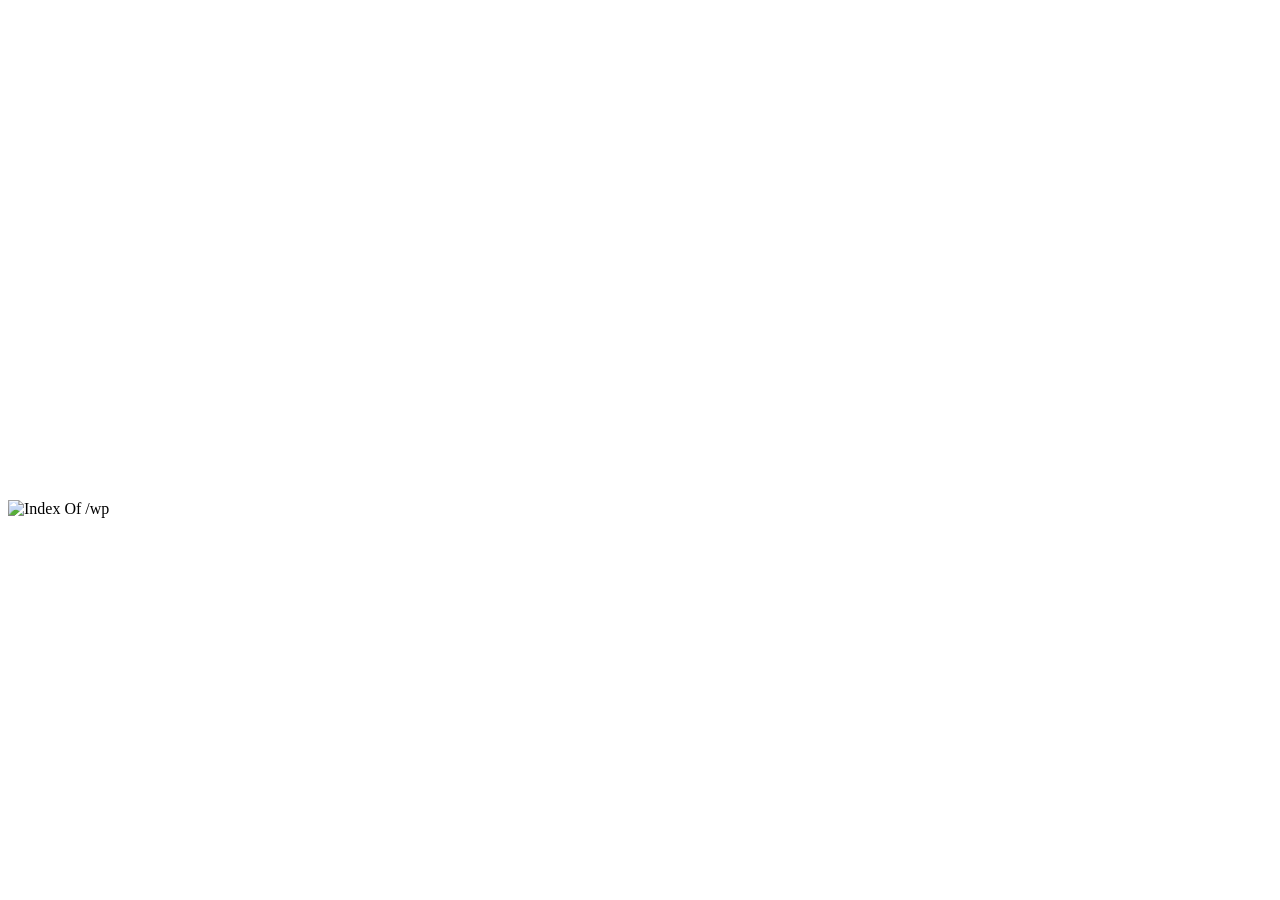
==== sn9tk/src/main/resources/templates/index.html @ 610c290a "2020-05-01 17:57" ====
<!DOCTYPE html>
<head>
<script src="/resorces/js/user.js"></script>
</head>
<body>
<div style="width:200px; height:200px; margin:150px auto" ></div>
<img src="https://cdn.clipart.email/1c49541e35dd3a9199b18788e184d06f_index-of-wp-content-plugins-recipe-card-images_500-500.gif" alt="Index Of /wp">
</body>
<script>
user.init()
</script>
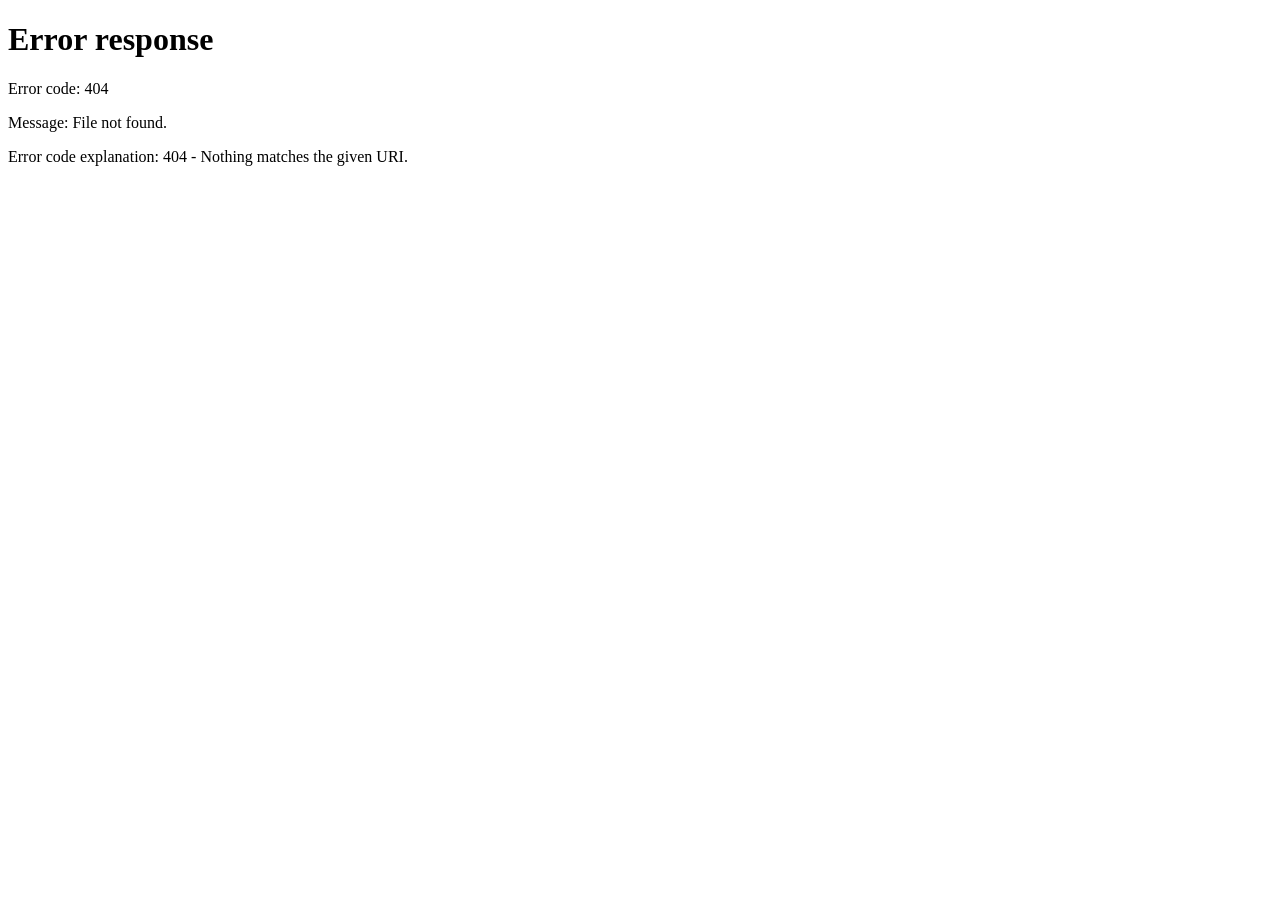
==== commit cea05e7e: "2020-05-04 14:53" ====
--- a/sn9tk/src/main/resources/templates/index.html
+++ b/sn9tk/src/main/resources/templates/index.html
@@ -1,11 +1,10 @@
 <!DOCTYPE html>
-<head>
-<script src="/resorces/js/user.js"></script>
-</head>
 <body>
-<div style="width:200px; height:200px; margin:150px auto" ></div>
-<img src="https://cdn.clipart.email/1c49541e35dd3a9199b18788e184d06f_index-of-wp-content-plugins-recipe-card-images_500-500.gif" alt="Index Of /wp">
+<div style="width:200px; height: 200px;margin: 150px auto">
+<img 
+src="https://cdn.clipart.email/1c49541e35dd3a9199b18788e184d06f_index-of-wp-content-plugins-recipe-card-images_500-500.gif" alt="" />
+</div>
 </body>
 <script>
-user.init()
+location.href="/home"
 </script>
